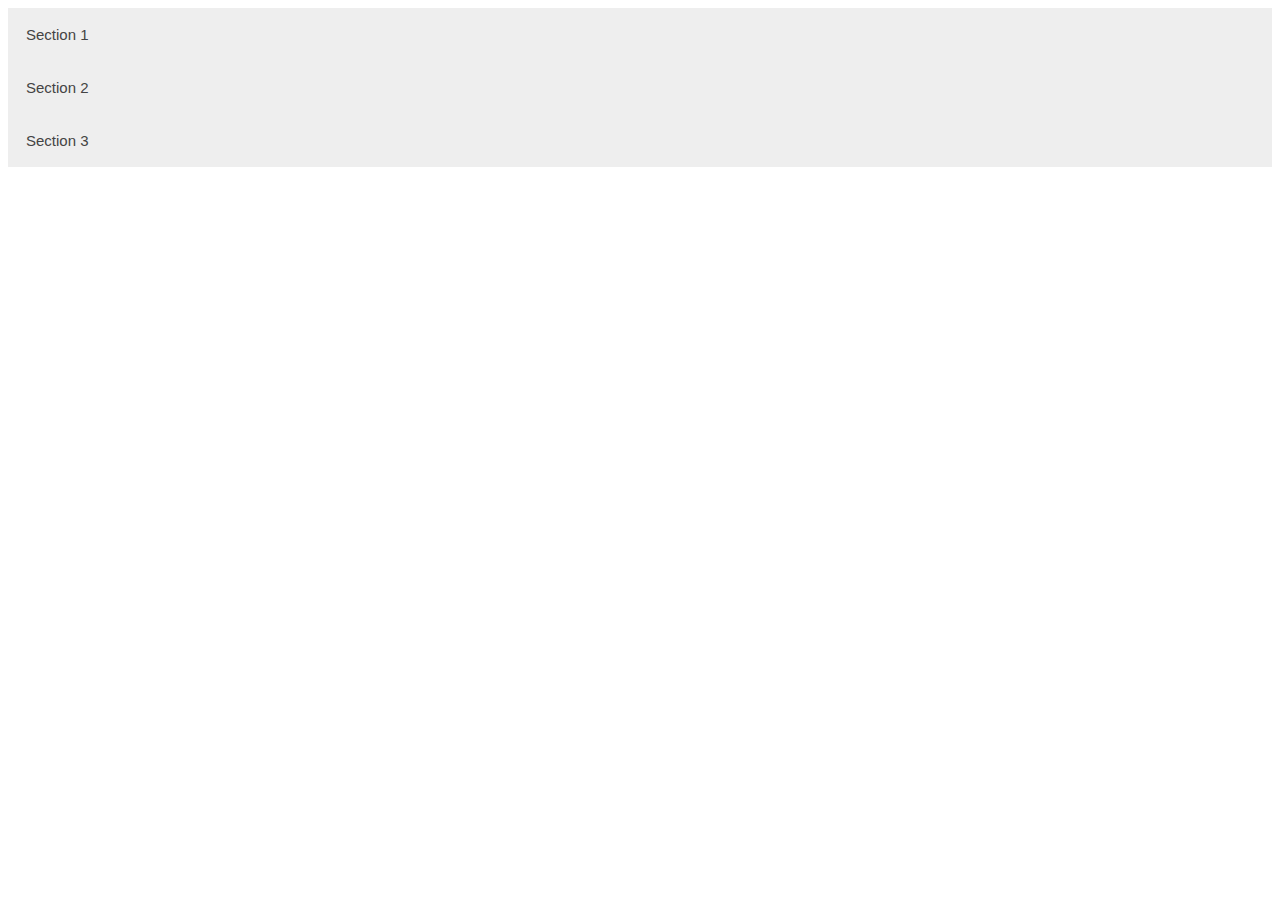
==== accordion/index.html @ 8a7f2c31 "second" ====
<html>
    <head>
        <title>accordion</title>
        <link rel="stylesheet" type="text/css" href="style.css">
    </head>
    <body>
        <button class="accordion">Section 1</button>
        <div class="panel">
  <p>Lorem ipsum dolor sit amet, consectetur adipisicing elit, sed do eiusmod tempor incididunt ut labore et dolore magna aliqua. Ut enim ad minim veniam, quis nostrud exercitation ullamco laboris nisi ut aliquip ex ea commodo consequat.</p>
</div>
        <button class="accordion">Section 2</button>
        <div class="panel">
  <p>Lorem ipsum dolor sit amet, consectetur adipisicing elit, sed do eiusmod tempor incididunt ut labore et dolore magna aliqua. Ut enim ad minim veniam, quis nostrud exercitation ullamco laboris nisi ut aliquip ex ea commodo consequat.</p>
</div>
        <button class="accordion">Section 3</button>
        <div class="panel">
  <p>Lorem ipsum dolor sit amet, consectetur adipisicing elit, sed do eiusmod tempor incididunt ut labore et dolore magna aliqua. Ut enim ad minim veniam, quis nostrud exercitation ullamco laboris nisi ut aliquip ex ea commodo consequat.</p>
</div>
    </body>
    <script src="script.js"></script>
</html>
---- accordion/style.css ----
button.accordion {
    background-color: #eee;
    color: #444;
    cursor: pointer;
    padding: 18px;
    width: 100%;
    border: none;
    text-align: left;
    outline: none;
    font-size: 15px;
    transition: 0.4s;
}

button.accordion.active, button.accordion:hover {
    background-color: #ddd; 
}

div.panel {
    padding: 0 18px;
    display: none;
    background-color: white;
}
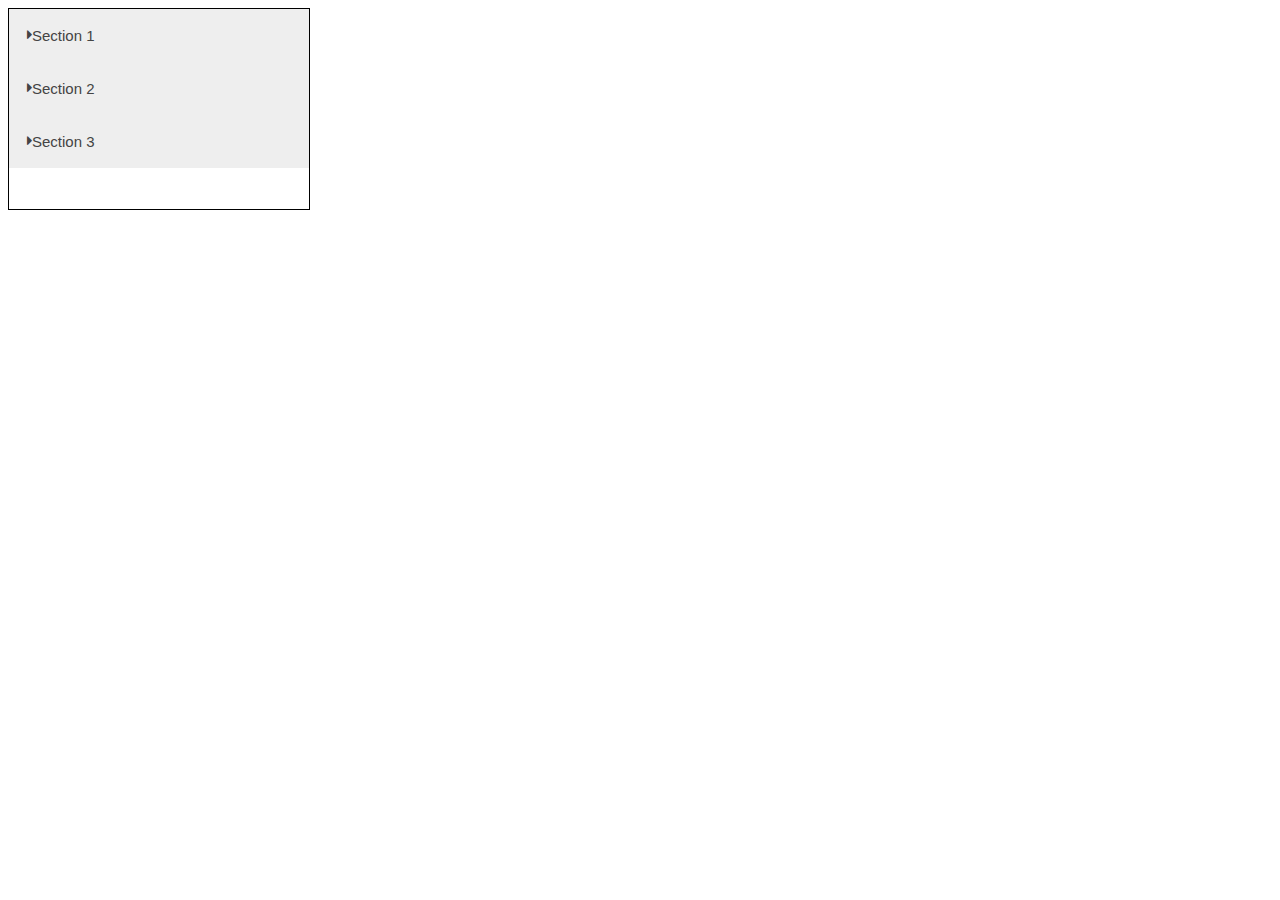
==== commit ab0a765a: "last" ====
--- a/accordion/index.html
+++ b/accordion/index.html
@@ -2,20 +2,32 @@
     <head>
         <title>accordion</title>
         <link rel="stylesheet" type="text/css" href="style.css">
+        <link rel="stylesheet" href="https://cdnjs.cloudflare.com/ajax/libs/font-awesome/4.7.0/css/font-awesome.min.css">
     </head>
     <body>
-        <button class="accordion">Section 1</button>
+        <div class="whool">
+        <button class="accordion" onclick="accordion1()">
+           <div class="icon left"><i class="fa fa-caret-right" aria-hidden="true"></i></div>
+            <p class="left"> Section 1 </p>
+        </button>
         <div class="panel">
   <p>Lorem ipsum dolor sit amet, consectetur adipisicing elit, sed do eiusmod tempor incididunt ut labore et dolore magna aliqua. Ut enim ad minim veniam, quis nostrud exercitation ullamco laboris nisi ut aliquip ex ea commodo consequat.</p>
 </div>
-        <button class="accordion">Section 2</button>
+        <button class="accordion" onclick="accordion2()">
+            <div class="icon left"><i class="fa fa-caret-right" aria-hidden="true"></i></div>
+            <p class="left"> Section 2 </p>
+            </button>
         <div class="panel">
   <p>Lorem ipsum dolor sit amet, consectetur adipisicing elit, sed do eiusmod tempor incididunt ut labore et dolore magna aliqua. Ut enim ad minim veniam, quis nostrud exercitation ullamco laboris nisi ut aliquip ex ea commodo consequat.</p>
 </div>
-        <button class="accordion">Section 3</button>
+        <button class="accordion" onclick="accordion3()">
+            <div class="icon left"><i class="fa fa-caret-right" aria-hidden="true"></i></div>
+            <p class="left"> Section 3 </p>
+            </button>
         <div class="panel">
   <p>Lorem ipsum dolor sit amet, consectetur adipisicing elit, sed do eiusmod tempor incididunt ut labore et dolore magna aliqua. Ut enim ad minim veniam, quis nostrud exercitation ullamco laboris nisi ut aliquip ex ea commodo consequat.</p>
 </div>
+        </div>
     </body>
     <script src="script.js"></script>
 </html>--- a/accordion/style.css
+++ b/accordion/style.css
@@ -1,3 +1,18 @@
+.left{
+    float: left;
+    margin: 0;
+}
+
+
+.whool{
+    height: 200px;
+    width: 300px;
+    overflow: scroll;
+    border: 1px solid black;
+}
+
+
+
 button.accordion {
     background-color: #eee;
     color: #444;
